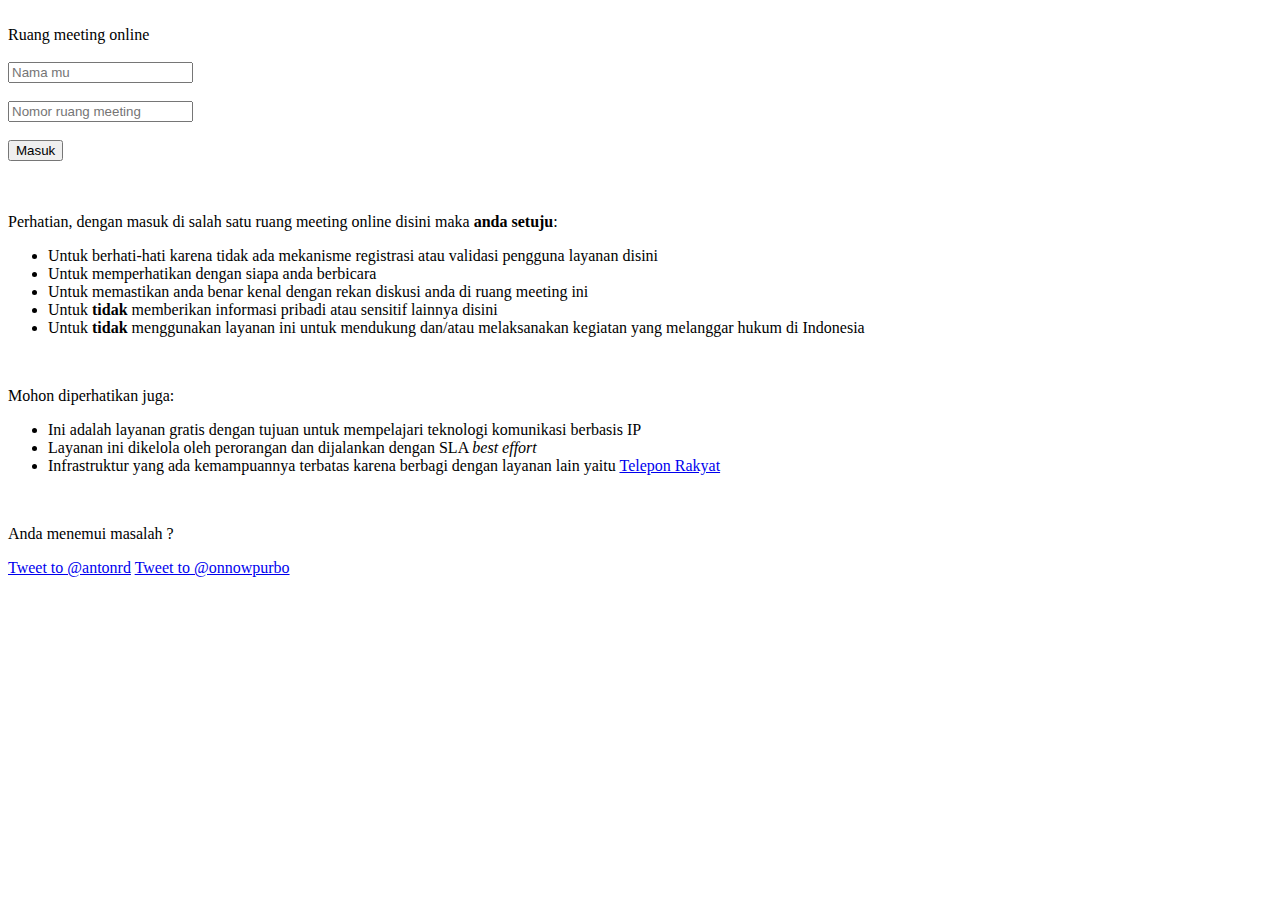
==== public_html/meetme/index.html @ c170a4bf "add more info to #welcominfo" ====
<!DOCTYPE html>
<html xmlns="http://www.w3.org/1999/xhtml">
<head>
<meta charset="utf-8">
<meta http-equiv="X-UA-Compatible" content="IE=edge">
<meta http-equiv="Content-Type" content="text/html; charset=UTF-8" />
<meta name="viewport" content="width=device-width, initial-scale=1, maximum-scale=1, user-scalable=no">
<!-- MeetMe Room -->
<title>Ruang Meeting</title>
<link rel="stylesheet" href="css/bootstrap.min.css" type="text/css" />
<link rel="stylesheet" href="css/bootstrap-theme.min.css" type="text/css" />
<link rel="stylesheet" href="css/meetme.css" type="text/css" />
</head>
<body>










<!-- 
Need the source code ?
Here is the full source code: https://github.com/antonraharja/meetme
-->










<div class="container-fluid">
	<div class="row no-pad">
		<div class="col-md-12">
			<div class="container-fluid">
				<br />
				<!-- Join or create room -->
				<span class="label label-default" id="notif">Ruang meeting online</span>
				<br /><br />
			<div>
		</div>
	</div>
	<div class="row no-pad">
		<div class="col-md-12">
			<div class="container-fluid hide" id="joinroom">
				<div class="row no-pad">
					<div class="col-md-12" id="controls">
						<div class="hide" id="joinroomnow">
							<div class="input-group">
								<span class="input-group-addon" id="basic-addon1"><icon class="glyphicon glyphicon-user" aria-hidden="true" /></span>
								<!-- Your name -->
								<input autocomplete="off" class="form-control" autocomplete="off" type="text" aria-describedby="basic-addon1" placeholder="Nama mu" id="displayname" onkeypress="return checkRoomNumber(this, event);"></input>
							</div>
							<br />
							<div class="input-group">
								<span class="input-group-addon" id="basic-addon2"><icon class="glyphicon glyphicon-home" aria-hidden="true" /></span>
								<!-- Room number -->
								<input autocomplete="off" class="form-control" autocomplete="off" type="text" aria-describedby="basic-addon2" placeholder="Nomor ruang meeting" id="roomnumber" onkeypress="return checkRoomNumber(this, event);"></input>
							</div>
							<br />
							<!-- Join -->
							<button class="btn btn-info" autocomplete="off" id="join">Masuk</button>
							<br /><br />
						</div>
					</div>
				</div>
			</div>
			<div class="container-fluid hide" id="videos">
				<div class="row no-pad">
					<div class="col-md-3">
						<div id="videolocal"></div>
					</div>
					<div class="col-md-3">
						<div id="videoremote1"></div>
					</div>
					<div class="col-md-3">
						<div id="videoremote2"></div>
					</div>
					<div class="col-md-3">
						<div id="videoremote3"></div>
					</div>
				</div>
				<div class="row no-pad">
					<div class="col-md-3">
						<div id="videoremote4"></div>
					</div>
					<div class="col-md-3">
						<div id="videoremote5"></div>
					</div>
					<div class="col-md-3">
						<div id="videoremote6"></div>
					</div>
					<div class="col-md-3">
						<div id="videoremote7"></div>
					</div>
				</div>
				<div class="row no-pad">
					<div class="col-md-3">
						<div id="videoremote8"></div>
					</div>
					<div class="col-md-3">
						<div id="videoremote9"></div>
					</div>
					<div class="col-md-3">
						<div id="videoremote10"></div>
					</div>
					<div class="col-md-3">
						<div id="videoremote11"></div>
					</div>
				</div>
			</div>
		</div>
	</div>
	<div class="row">
		<div class="col-md-12">
			<div class="container-fluid" id="welcomeinfo">
				<div class="row no-pad">
					<div class="col-md-12">
						<br />
						<!-- Term of Service -->
						<p class="lead">Perhatian, dengan masuk di salah satu ruang meeting online disini maka <strong>anda setuju</strong>:</p>
						<ul>
							<li>Untuk berhati-hati karena tidak ada mekanisme registrasi atau validasi pengguna layanan disini</li>
							<li>Untuk memperhatikan dengan siapa anda berbicara</li>
							<li>Untuk memastikan anda benar kenal dengan rekan diskusi anda di ruang meeting ini</li>
							<li>Untuk <strong>tidak</strong> memberikan informasi pribadi atau sensitif lainnya disini</li>
							<li>Untuk <strong>tidak</strong> menggunakan layanan ini untuk mendukung dan/atau melaksanakan kegiatan yang melanggar hukum di Indonesia</li>
						</ul>
						<br />
						<p class="lead">Mohon diperhatikan juga:</p>
						<ul>
							<li>Ini adalah layanan gratis dengan tujuan untuk mempelajari teknologi komunikasi berbasis IP</li>
							<li>Layanan ini dikelola oleh perorangan dan dijalankan dengan SLA <i>best effort</i></li>
							<li>Infrastruktur yang ada kemampuannya terbatas karena berbagi dengan layanan lain yaitu <a href="https://teleponrakyat.id" target="_blank">Telepon Rakyat</a></li>
						</ul>
						<br />
						<p class="lead">Anda menemui masalah ?</p>
						<a href="https://twitter.com/intent/tweet?screen_name=antonrd" class="twitter-mention-button" data-related="antonrd">Tweet to @antonrd</a>
						<a href="https://twitter.com/intent/tweet?screen_name=onnowpurbo" class="twitter-mention-button" data-related="onnowpurbo">Tweet to @onnowpurbo</a>
						<br /><br />
					</div>
				</div>
			</div>
		</div>
	</div>
</div>

<script type="text/javascript" src="js/jquery.min.js" ></script>
<script type="text/javascript" src="js/bootstrap.min.js"></script>
<script type="text/javascript" src="js/bootbox.min.js"></script>
<script type="text/javascript" src="js/adapter.js" ></script>
<script type="text/javascript" src="js/janus.js" ></script>
<script type="text/javascript" src="js/meetme.js"></script>

<!-- tweet to @antonrd -->
<script>!function(d,s,id){var js,fjs=d.getElementsByTagName(s)[0],p=/^http:/.test(d.location)?'http':'https';if(!d.getElementById(id)){js=d.createElement(s);js.id=id;js.src=p+'://platform.twitter.com/widgets.js';fjs.parentNode.insertBefore(js,fjs);}}(document, 'script', 'twitter-wjs');</script>

<!-- tweet to @onnowpurbo -->
<script>!function(d,s,id){var js,fjs=d.getElementsByTagName(s)[0],p=/^http:/.test(d.location)?'http':'https';if(!d.getElementById(id)){js=d.createElement(s);js.id=id;js.src=p+'://platform.twitter.com/widgets.js';fjs.parentNode.insertBefore(js,fjs);}}(document, 'script', 'twitter-wjs');</script>

<script>
  (function(i,s,o,g,r,a,m){i['GoogleAnalyticsObject']=r;i[r]=i[r]||function(){
  (i[r].q=i[r].q||[]).push(arguments)},i[r].l=1*new Date();a=s.createElement(o),
  m=s.getElementsByTagName(o)[0];a.async=1;a.src=g;m.parentNode.insertBefore(a,m)
  })(window,document,'script','//www.google-analytics.com/analytics.js','ga');

  ga('create', 'UA-75373910-1', 'auto');
  ga('send', 'pageview');

</script>

<!-- kurakura cinta kamu sampai mati.. -->

</body>
</html>
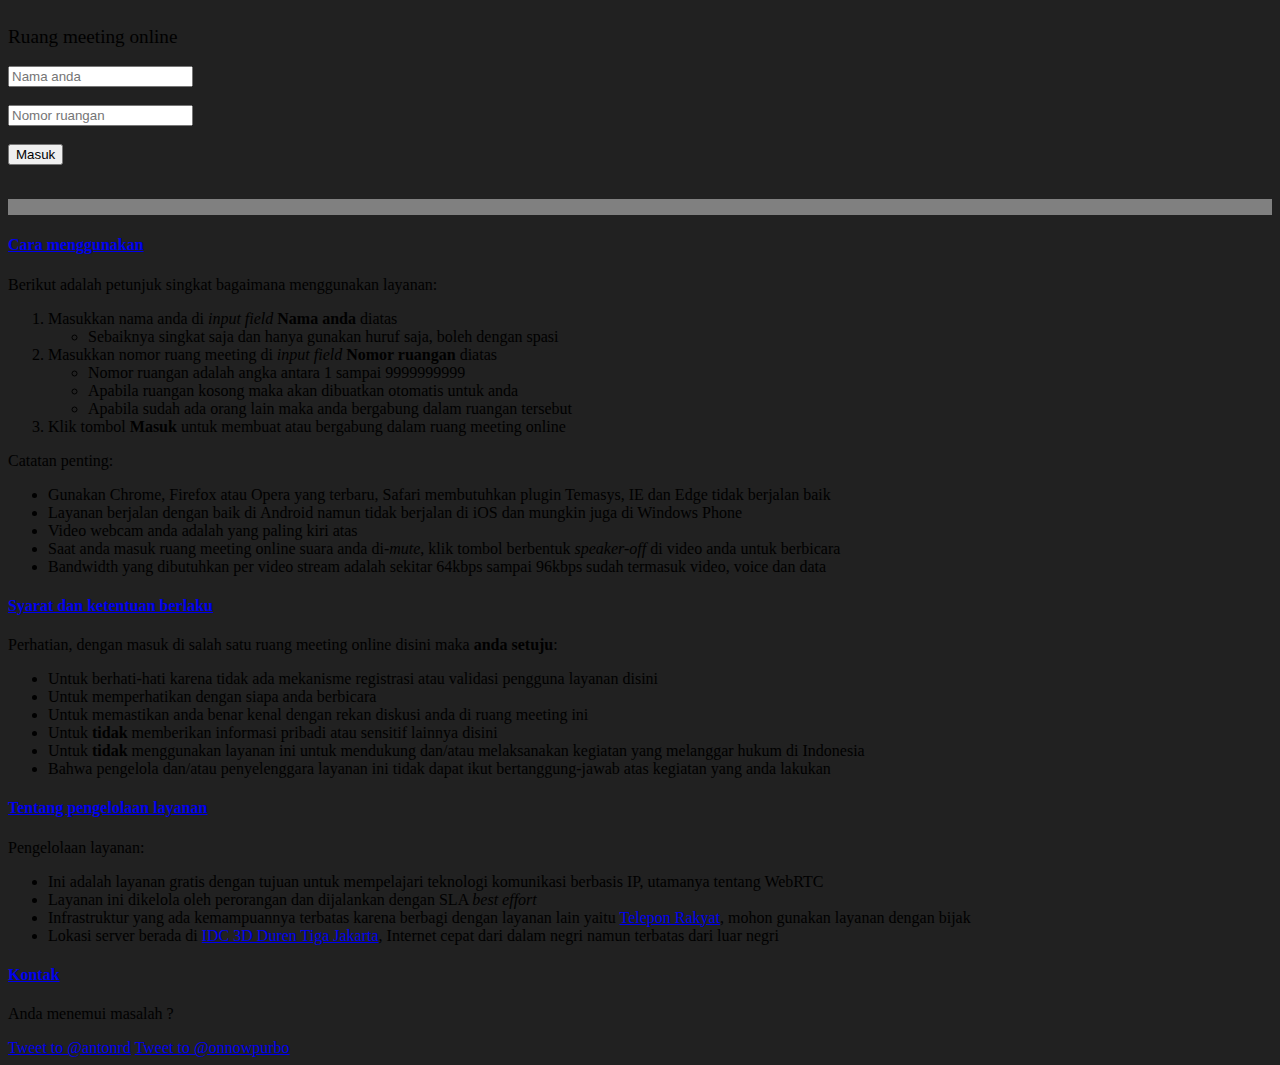
==== commit 2d7af00f: "Merge branch 'master' of https://github.com/ivansa/meetme into videobox" ====
--- a/public_html/meetme/index.html
+++ b/public_html/meetme/index.html
@@ -6,17 +6,31 @@
 <meta http-equiv="Content-Type" content="text/html; charset=UTF-8" />
 <meta name="viewport" content="width=device-width, initial-scale=1, maximum-scale=1, user-scalable=no">
 <!-- MeetMe Room -->
-<title>Ruang Meeting</title>
+<title>meetme.id</title>
+<link rel="icon" type="image/x-icon" href="images/favicon.ico">
+<link rel="icon" type="image/png" href="images/video-icon-152-184619.png" />
+<link rel="apple-touch-icon" href="images/video-icon-152-184619.png">
+<link rel="apple-touch-icon-precomposed" href="images/video-icon-152-184619.png">
+<meta name="msapplication-TileColor" content="#ffffff" />
+<meta name="msapplication-TileImage" content="images/video-icon-144-184619.png">
+<link rel="apple-touch-icon-precomposed" sizes="152x152" href="images/video-icon-152-184619.png">
+<link rel="apple-touch-icon-precomposed" sizes="144x144" href="images/video-icon-144-184619.png">
+<link rel="apple-touch-icon-precomposed" sizes="120x120" href="images/video-icon-120-184619.png">
+<link rel="apple-touch-icon-precomposed" sizes="114x114" href="images/video-icon-114-184619.png">
+<link rel="apple-touch-icon-precomposed" sizes="72x72" href="images/video-icon-72-184619.png">
+<link rel="apple-touch-icon-precomposed" href="images/video-icon-57-184619.png">
+<link rel="icon" href="images/video-icon-32-184619.png" sizes="32x32">
 <link rel="stylesheet" href="css/bootstrap.min.css" type="text/css" />
 <link rel="stylesheet" href="css/bootstrap-theme.min.css" type="text/css" />
 <link rel="stylesheet" href="css/meetme.css" type="text/css" />
+<script type="text/javascript" src="js/jquery.min.js" ></script>
+<script type="text/javascript" src="js/bootstrap.min.js"></script>
+<script type="text/javascript" src="js/bootbox.min.js"></script>
+<script type="text/javascript" src="js/adapter.min.js" ></script>
+<script type="text/javascript" src="js/janus.js" ></script>
+<script type="text/javascript" src="js/meetme.js"></script>
 </head>
 <body>
-
-
-
-
-
 
 
 
@@ -26,11 +40,6 @@
 Need the source code ?
 Here is the full source code: https://github.com/antonraharja/meetme
 -->
-
-
-
-
-
 
 
 
@@ -42,27 +51,27 @@
 			<div class="container-fluid">
 				<br />
 				<!-- Join or create room -->
-				<span class="label label-default" id="notif">Ruang meeting online</span>
+				<span class="label label-default" id="notifbox">Ruang meeting online</span>
 				<br /><br />
 			<div>
 		</div>
 	</div>
-	<div class="row no-pad">
+	<div class="row">
 		<div class="col-md-12">
 			<div class="container-fluid hide" id="joinroom">
-				<div class="row no-pad">
+				<div class="row">
 					<div class="col-md-12" id="controls">
 						<div class="hide" id="joinroomnow">
 							<div class="input-group">
 								<span class="input-group-addon" id="basic-addon1"><icon class="glyphicon glyphicon-user" aria-hidden="true" /></span>
 								<!-- Your name -->
-								<input autocomplete="off" class="form-control" autocomplete="off" type="text" aria-describedby="basic-addon1" placeholder="Nama mu" id="displayname" onkeypress="return checkRoomNumber(this, event);"></input>
+								<input autocomplete="off" class="form-control" autocomplete="off" type="text" aria-describedby="basic-addon1" placeholder="Nama anda" id="displayname" onkeypress="return checkRoomNumber(this, event);"></input>
 							</div>
 							<br />
 							<div class="input-group">
 								<span class="input-group-addon" id="basic-addon2"><icon class="glyphicon glyphicon-home" aria-hidden="true" /></span>
 								<!-- Room number -->
-								<input autocomplete="off" class="form-control" autocomplete="off" type="text" aria-describedby="basic-addon2" placeholder="Nomor ruang meeting" id="roomnumber" onkeypress="return checkRoomNumber(this, event);"></input>
+								<input autocomplete="off" class="form-control" autocomplete="off" type="text" aria-describedby="basic-addon2" placeholder="Nomor ruangan" id="roomnumber" onkeypress="return checkRoomNumber(this, event);"></input>
 							</div>
 							<br />
 							<!-- Join -->
@@ -74,45 +83,53 @@
 			</div>
 			<div class="container-fluid hide" id="videos">
 				<div class="row no-pad">
+					<div class="col-md-9">
+						<div class="col-md-8" >
+							<div id="video-col-large"  style="max-height:550px;">
+								<div class="row local-video" onclick="setLargeVideo('videolocal')" id="videolocal"></div>
+							</div>
+						</div>
+						<div class="col-md-4">
+							<div class="row" style="max-height:550px;overflow:auto;background-color:grey">
+									<div id="video-col-1">
+										<div class="row" onclick="setLargeVideo('videoremote1')" id="videoremote1"></div>
+									</div>
+									<div id="video-col-2">
+										<div class="row" onclick="setLargeVideo('videoremote2')" id="videoremote2"></div>
+									</div>
+									<div id="video-col-3">
+										<div class="row" onclick="setLargeVideo('videoremote3')" id="videoremote3"></div>
+									</div>
+									<div id="video-col-4">
+										<div class="row" onclick="setLargeVideo('videoremote4')" id="videoremote4"></div>
+									</div>
+									<div id="video-col-5">
+										<div class="row" onclick="setLargeVideo('videoremote5')" id="videoremote5"></div>
+									</div>
+									<div id="video-col-6">
+										<div class="row"  onclick="setLargeVideo('videoremote6')" id="videoremote6"></div>
+									</div>
+									<div id="video-col-7">
+										<div class="row"  onclick="setLargeVideo('videoremote7')" id="videoremote7"></div>
+									</div>
+									<div id="video-col-8">
+										<div class="row"  onclick="setLargeVideo('videoremote8')" id="videoremote8"></div>
+									</div>
+									<div id="video-col-9">
+										<div class="row" onclick="setLargeVideo('videoremote9')" id="videoremote9"></div>
+									</div>
+									<div id="video-col-10">
+										<div class="row"  onclick="setLargeVideo('videoremote10')" id="videoremote10"></div>
+									</div>
+									<div id="video-col-11">
+										<div class="row"  onclick="setLargeVideo('videoremote11')" id="videoremote11"></div>
+									</div>
+								</div>
+							</div>
+						</div>
+					</div>
 					<div class="col-md-3">
-						<div id="videolocal"></div>
-					</div>
-					<div class="col-md-3">
-						<div id="videoremote1"></div>
-					</div>
-					<div class="col-md-3">
-						<div id="videoremote2"></div>
-					</div>
-					<div class="col-md-3">
-						<div id="videoremote3"></div>
-					</div>
-				</div>
-				<div class="row no-pad">
-					<div class="col-md-3">
-						<div id="videoremote4"></div>
-					</div>
-					<div class="col-md-3">
-						<div id="videoremote5"></div>
-					</div>
-					<div class="col-md-3">
-						<div id="videoremote6"></div>
-					</div>
-					<div class="col-md-3">
-						<div id="videoremote7"></div>
-					</div>
-				</div>
-				<div class="row no-pad">
-					<div class="col-md-3">
-						<div id="videoremote8"></div>
-					</div>
-					<div class="col-md-3">
-						<div id="videoremote9"></div>
-					</div>
-					<div class="col-md-3">
-						<div id="videoremote10"></div>
-					</div>
-					<div class="col-md-3">
-						<div id="videoremote11"></div>
+						<div id="chatbox"></div>
 					</div>
 				</div>
 			</div>
@@ -120,31 +137,92 @@
 	</div>
 	<div class="row">
 		<div class="col-md-12">
-			<div class="container-fluid" id="welcomeinfo">
-				<div class="row no-pad">
-					<div class="col-md-12">
-						<br />
-						<!-- Term of Service -->
-						<p class="lead">Perhatian, dengan masuk di salah satu ruang meeting online disini maka <strong>anda setuju</strong>:</p>
-						<ul>
-							<li>Untuk berhati-hati karena tidak ada mekanisme registrasi atau validasi pengguna layanan disini</li>
-							<li>Untuk memperhatikan dengan siapa anda berbicara</li>
-							<li>Untuk memastikan anda benar kenal dengan rekan diskusi anda di ruang meeting ini</li>
-							<li>Untuk <strong>tidak</strong> memberikan informasi pribadi atau sensitif lainnya disini</li>
-							<li>Untuk <strong>tidak</strong> menggunakan layanan ini untuk mendukung dan/atau melaksanakan kegiatan yang melanggar hukum di Indonesia</li>
-						</ul>
-						<br />
-						<p class="lead">Mohon diperhatikan juga:</p>
-						<ul>
-							<li>Ini adalah layanan gratis dengan tujuan untuk mempelajari teknologi komunikasi berbasis IP</li>
-							<li>Layanan ini dikelola oleh perorangan dan dijalankan dengan SLA <i>best effort</i></li>
-							<li>Infrastruktur yang ada kemampuannya terbatas karena berbagi dengan layanan lain yaitu <a href="https://teleponrakyat.id" target="_blank">Telepon Rakyat</a></li>
-						</ul>
-						<br />
-						<p class="lead">Anda menemui masalah ?</p>
-						<a href="https://twitter.com/intent/tweet?screen_name=antonrd" class="twitter-mention-button" data-related="antonrd">Tweet to @antonrd</a>
-						<a href="https://twitter.com/intent/tweet?screen_name=onnowpurbo" class="twitter-mention-button" data-related="onnowpurbo">Tweet to @onnowpurbo</a>
-						<br /><br />
+			<div class="container-fluid" id="welcomebox">
+				<div class="panel-group" id="accordion">
+					<div class="panel panel-default">
+						<div class="panel-heading">
+							<h4 class="panel-title">
+								<a data-toggle="collapse" data-parent="#accordion" href="#collapse0">Cara menggunakan</a>
+							</h4>
+						</div>
+						<div id="collapse0" class="panel-collapse collapse">
+							<div class="panel-body">
+								<p class="lead">Berikut adalah petunjuk singkat bagaimana menggunakan layanan:</p>
+								<ol>
+									<li>Masukkan nama anda di <i>input field</i> <strong>Nama anda</strong> diatas</li>
+									<ul>
+										<li>Sebaiknya singkat saja dan hanya gunakan huruf saja, boleh dengan spasi</li>
+									</ul>
+									<li>Masukkan nomor ruang meeting di <i>input field</i> <strong>Nomor ruangan</strong> diatas</li>
+									<ul>
+										<li>Nomor ruangan adalah angka antara 1 sampai 9999999999</li>
+										<li>Apabila ruangan kosong maka akan dibuatkan otomatis untuk anda</li>
+										<li>Apabila sudah ada orang lain maka anda bergabung dalam ruangan tersebut</li>
+									</ul>
+									<li>Klik tombol <strong>Masuk</strong> untuk membuat atau bergabung dalam ruang meeting online</li>
+								</ol>
+								<p class="lead">Catatan penting:</p>
+								<ul>
+									<li>Gunakan Chrome, Firefox atau Opera yang terbaru, Safari membutuhkan plugin Temasys, IE dan Edge tidak berjalan baik</li>
+									<li>Layanan berjalan dengan baik di Android namun tidak berjalan di iOS dan mungkin juga di Windows Phone</li>
+									<li>Video webcam anda adalah yang paling kiri atas</li>
+									<li>Saat anda masuk ruang meeting online suara anda di-<i>mute</i>, klik tombol berbentuk <i>speaker-off</i> di video anda untuk berbicara</li>
+									<li>Bandwidth yang dibutuhkan per video stream adalah sekitar 64kbps sampai 96kbps sudah termasuk video, voice dan data</li>
+								</ul>
+							</div>
+						</div>
+					</div>
+					<div class="panel panel-default">
+						<div class="panel-heading">
+							<h4 class="panel-title">
+								<a data-toggle="collapse" data-parent="#accordion" href="#collapse1">Syarat dan ketentuan berlaku</a>
+							</h4>
+						</div>
+						<div id="collapse1" class="panel-collapse collapse">
+							<div class="panel-body">
+								<p class="lead">Perhatian, dengan masuk di salah satu ruang meeting online disini maka <strong>anda setuju</strong>:</p>
+								<ul>
+									<li>Untuk berhati-hati karena tidak ada mekanisme registrasi atau validasi pengguna layanan disini</li>
+									<li>Untuk memperhatikan dengan siapa anda berbicara</li>
+									<li>Untuk memastikan anda benar kenal dengan rekan diskusi anda di ruang meeting ini</li>
+									<li>Untuk <strong>tidak</strong> memberikan informasi pribadi atau sensitif lainnya disini</li>
+									<li>Untuk <strong>tidak</strong> menggunakan layanan ini untuk mendukung dan/atau melaksanakan kegiatan yang melanggar hukum di Indonesia</li>
+									<li>Bahwa pengelola dan/atau penyelenggara layanan ini tidak dapat ikut bertanggung-jawab atas kegiatan yang anda lakukan</li>
+								</ul>
+							</div>
+						</div>
+					</div>
+					<div class="panel panel-default">
+						<div class="panel-heading">
+							<h4 class="panel-title">
+								<a data-toggle="collapse" data-parent="#accordion" href="#collapse2">Tentang pengelolaan layanan</a>
+							</h4>
+						</div>
+						<div id="collapse2" class="panel-collapse collapse">
+							<div class="panel-body">
+								<p class="lead">Pengelolaan layanan:</p>
+								<ul>
+									<li>Ini adalah layanan gratis dengan tujuan untuk mempelajari teknologi komunikasi berbasis IP, utamanya tentang WebRTC</li>
+									<li>Layanan ini dikelola oleh perorangan dan dijalankan dengan SLA <i>best effort</i></li>
+									<li>Infrastruktur yang ada kemampuannya terbatas karena berbagi dengan layanan lain yaitu <a href="https://teleponrakyat.id" target="_blank">Telepon Rakyat</a>, mohon gunakan layanan dengan bijak</li>
+									<li>Lokasi server berada di <a href="http://www.idc.co.id/contact.html" target="_blank">IDC 3D Duren Tiga Jakarta</a>, Internet cepat dari dalam negri namun terbatas dari luar negri</li>
+								</ul>
+							</div>
+						</div>
+					</div>
+					<div class="panel panel-default">
+						<div class="panel-heading">
+							<h4 class="panel-title">
+								<a data-toggle="collapse" data-parent="#accordion" href="#collapse3">Kontak</a>
+							</h4>
+						</div>
+						<div id="collapse3" class="panel-collapse collapse">
+							<div class="panel-body">
+								<p class="lead">Anda menemui masalah ?</p>
+								<a href="https://twitter.com/intent/tweet?screen_name=antonrd" class="twitter-mention-button" data-related="antonrd">Tweet to @antonrd</a>
+								<a href="https://twitter.com/intent/tweet?screen_name=onnowpurbo" class="twitter-mention-button" data-related="onnowpurbo">Tweet to @onnowpurbo</a>
+							</div>
+						</div>
 					</div>
 				</div>
 			</div>
@@ -152,13 +230,6 @@
 	</div>
 </div>
 
-<script type="text/javascript" src="js/jquery.min.js" ></script>
-<script type="text/javascript" src="js/bootstrap.min.js"></script>
-<script type="text/javascript" src="js/bootbox.min.js"></script>
-<script type="text/javascript" src="js/adapter.js" ></script>
-<script type="text/javascript" src="js/janus.js" ></script>
-<script type="text/javascript" src="js/meetme.js"></script>
-
 <!-- tweet to @antonrd -->
 <script>!function(d,s,id){var js,fjs=d.getElementsByTagName(s)[0],p=/^http:/.test(d.location)?'http':'https';if(!d.getElementById(id)){js=d.createElement(s);js.id=id;js.src=p+'://platform.twitter.com/widgets.js';fjs.parentNode.insertBefore(js,fjs);}}(document, 'script', 'twitter-wjs');</script>
 
--- a/public_html/meetme/css/meetme.css
+++ b/public_html/meetme/css/meetme.css
@@ -0,0 +1,57 @@
+body {
+	background-color: #212121;
+}
+
+.row.no-pad {
+	margin: 0px;
+}
+
+.row.no-pad > [class*='col-'] {
+	padding: 0px;
+}
+
+video {
+	-moz-transform: scale(-1, 1);
+	-webkit-transform: scale(-1, 1);
+	-o-transform: scale(-1, 1);
+	-ms-transform: scale(-1, 1);
+	transform: scale(-1, 1);
+}
+
+.videobox, .videobox-novideo {
+	background-color: #bdbdbd;
+}
+
+.chatbox {
+	background-color: #cfdbdc;
+	height: 100%;
+	width: 267px;
+}
+
+#restartbox {
+	width: 267px;
+	height: 200px;
+	background-image: url('../images/novideo.jpg');
+	background-size: 267px 200px;
+}
+
+#restartbox p {
+	margin-left: 15px;
+}
+
+#notifbox {
+	font-size: larger;
+	margin-top: 15px;
+}
+
+#welcomebox {
+	margin-top: 15px;
+}
+
+#videolocal, div[id*='videoremote'] {
+	position: relative;
+	margin-top:0 !important;
+	margin-bottom:1em!important;
+	margin-left:0!important;
+	margin-right:0!important;
+}
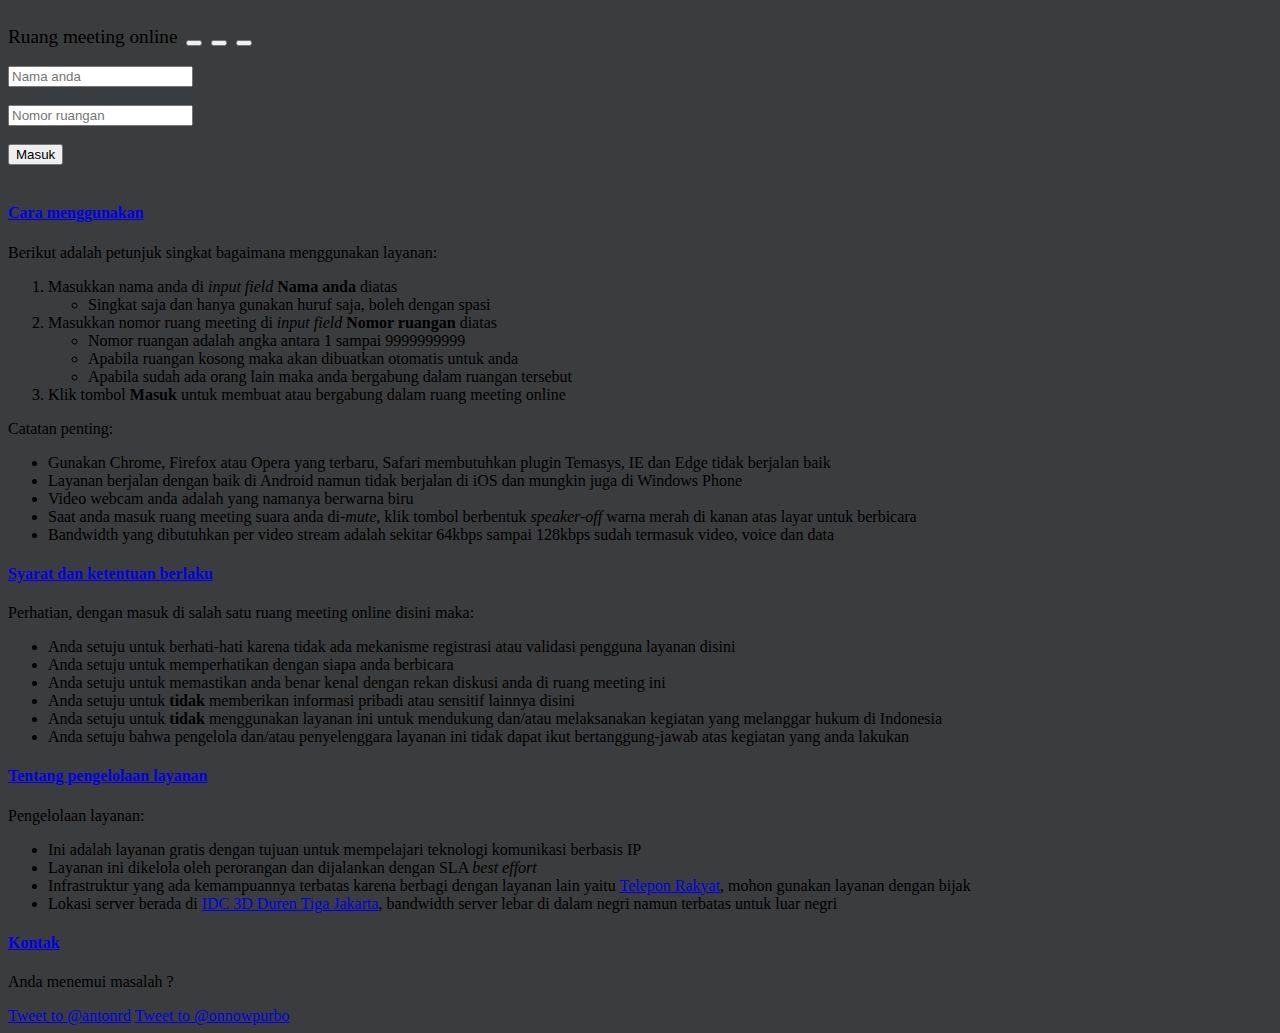
==== commit fb21a96c: "refine ui" ====
--- a/public_html/meetme/index.html
+++ b/public_html/meetme/index.html
@@ -21,14 +21,13 @@
 <link rel="apple-touch-icon-precomposed" href="images/video-icon-57-184619.png">
 <link rel="icon" href="images/video-icon-32-184619.png" sizes="32x32">
 <link rel="stylesheet" href="css/bootstrap.min.css" type="text/css" />
-<link rel="stylesheet" href="css/bootstrap-theme.min.css" type="text/css" />
 <link rel="stylesheet" href="css/meetme.css" type="text/css" />
 <script type="text/javascript" src="js/jquery.min.js" ></script>
+<script type="text/javascript" src="js/jquery.titlealert.js" ></script>
 <script type="text/javascript" src="js/bootstrap.min.js"></script>
 <script type="text/javascript" src="js/bootbox.min.js"></script>
 <script type="text/javascript" src="js/adapter.min.js" ></script>
 <script type="text/javascript" src="js/janus.js" ></script>
-<script type="text/javascript" src="js/meetme.js"></script>
 </head>
 <body>
 
@@ -46,183 +45,146 @@
 
 
 <div class="container-fluid">
-	<div class="row no-pad">
-		<div class="col-md-12">
-			<div class="container-fluid">
-				<br />
-				<!-- Join or create room -->
-				<span class="label label-default" id="notifbox">Ruang meeting online</span>
-				<br /><br />
-			<div>
+	<div class="row no-pad" id="meetmeheader">
+		<br />
+		<div class="row no-pad">
+			<!-- Join or create room -->
+			<span class="label label-default" id="notifbox">Ruang meeting online</span>
+			<button class="btn btn-info btn-xs hide pull-right" id="unpublish" data-toggle="tooltip" data-placement="bottom" title="Keluar meeting room"></button>
+			<button class="btn btn-info btn-xs hide pull-right" id="pause" data-toggle="tooltip" data-placement="bottom" title="Stop kirim video"></button>
+			<button class="btn btn-info btn-xs hide pull-right" id="mute" data-toggle="tooltip" data-placement="bottom" title="Stop kirim suara"></button>
+		</div>
+		<br />
+	<div>
+	<div class="row no-pad" id ="joinroom">
+		<div class="hide" id="joinroomnow">
+			<div class="input-group">
+				<span class="input-group-addon" id="basic-addon1"><icon class="glyphicon glyphicon-user" aria-hidden="true" data-toggle="tooltip" data-placement="right" title="Masukkan nama anda (huruf, angka dan spasi saja)" /></span>
+				<!-- Your name -->
+				<input autocomplete="off" class="form-control" autocomplete="off" type="text" aria-describedby="basic-addon1" placeholder="Nama anda" id="displayname" onkeypress="return checkRoomNumber(this, event);"></input>
+			</div>
+			<br />
+			<div class="input-group">
+				<span class="input-group-addon" id="basic-addon2"><icon class="glyphicon glyphicon-home" aria-hidden="true" data-toggle="tooltip" data-placement="right" title="Masukkan nomor ruangan (angka antara 1-9999999999)" /></span>
+				<!-- Room number -->
+				<input autocomplete="off" class="form-control" autocomplete="off" type="text" aria-describedby="basic-addon2" placeholder="Nomor ruangan" id="roomnumber" onkeypress="return checkRoomNumber(this, event);"></input>
+			</div>
+			<br />
+			<!-- Join -->
+			<button class="btn btn-info" autocomplete="off" id="join">Masuk</button>
+			<br /><br />
 		</div>
 	</div>
-	<div class="row">
-		<div class="col-md-12">
-			<div class="container-fluid hide" id="joinroom">
-				<div class="row">
-					<div class="col-md-12" id="controls">
-						<div class="hide" id="joinroomnow">
-							<div class="input-group">
-								<span class="input-group-addon" id="basic-addon1"><icon class="glyphicon glyphicon-user" aria-hidden="true" /></span>
-								<!-- Your name -->
-								<input autocomplete="off" class="form-control" autocomplete="off" type="text" aria-describedby="basic-addon1" placeholder="Nama anda" id="displayname" onkeypress="return checkRoomNumber(this, event);"></input>
-							</div>
-							<br />
-							<div class="input-group">
-								<span class="input-group-addon" id="basic-addon2"><icon class="glyphicon glyphicon-home" aria-hidden="true" /></span>
-								<!-- Room number -->
-								<input autocomplete="off" class="form-control" autocomplete="off" type="text" aria-describedby="basic-addon2" placeholder="Nomor ruangan" id="roomnumber" onkeypress="return checkRoomNumber(this, event);"></input>
-							</div>
-							<br />
-							<!-- Join -->
-							<button class="btn btn-info" autocomplete="off" id="join">Masuk</button>
-							<br /><br />
-						</div>
-					</div>
-				</div>
-			</div>
-			<div class="container-fluid hide" id="videos">
-				<div class="row no-pad">
-					<div class="col-md-9">
-						<div class="col-md-8" >
-							<div id="video-col-large"  style="max-height:550px;">
-								<div class="row local-video" onclick="setLargeVideo('videolocal')" id="videolocal"></div>
-							</div>
-						</div>
-						<div class="col-md-4">
-							<div class="row" style="max-height:550px;overflow:auto;background-color:grey">
-									<div id="video-col-1">
-										<div class="row" onclick="setLargeVideo('videoremote1')" id="videoremote1"></div>
-									</div>
-									<div id="video-col-2">
-										<div class="row" onclick="setLargeVideo('videoremote2')" id="videoremote2"></div>
-									</div>
-									<div id="video-col-3">
-										<div class="row" onclick="setLargeVideo('videoremote3')" id="videoremote3"></div>
-									</div>
-									<div id="video-col-4">
-										<div class="row" onclick="setLargeVideo('videoremote4')" id="videoremote4"></div>
-									</div>
-									<div id="video-col-5">
-										<div class="row" onclick="setLargeVideo('videoremote5')" id="videoremote5"></div>
-									</div>
-									<div id="video-col-6">
-										<div class="row"  onclick="setLargeVideo('videoremote6')" id="videoremote6"></div>
-									</div>
-									<div id="video-col-7">
-										<div class="row"  onclick="setLargeVideo('videoremote7')" id="videoremote7"></div>
-									</div>
-									<div id="video-col-8">
-										<div class="row"  onclick="setLargeVideo('videoremote8')" id="videoremote8"></div>
-									</div>
-									<div id="video-col-9">
-										<div class="row" onclick="setLargeVideo('videoremote9')" id="videoremote9"></div>
-									</div>
-									<div id="video-col-10">
-										<div class="row"  onclick="setLargeVideo('videoremote10')" id="videoremote10"></div>
-									</div>
-									<div id="video-col-11">
-										<div class="row"  onclick="setLargeVideo('videoremote11')" id="videoremote11"></div>
-									</div>
-								</div>
-							</div>
-						</div>
-					</div>
-					<div class="col-md-3">
-						<div id="chatbox"></div>
-					</div>
-				</div>
-			</div>
+	<div class="row no-pad" id="videos">
+		<div class="col-md-6" id="tabright">
+			<div class="row no-pad" id="videofocus"></div>
+			<div class="row no-pad" id="chatbox"></div>
+		</div>
+		<div class="col-md-6" id="tableft">
+			<div class="pull-left" id="videolocal" onclick="setLargeVideo('videolocal')"></div>
+			<div class="pull-left" id="videoremote1" onclick="setLargeVideo('videoremote1')"></div>
+			<div class="pull-left" id="videoremote2" onclick="setLargeVideo('videoremote2')"></div>
+			<div class="pull-left" id="videoremote3" onclick="setLargeVideo('videoremote3')"></div>
+			<div class="pull-left" id="videoremote4" onclick="setLargeVideo('videoremote4')"></div>
+			<div class="pull-left" id="videoremote5" onclick="setLargeVideo('videoremote5')"></div>
+			<div class="pull-left" id="videoremote6" onclick="setLargeVideo('videoremote6')"></div>
+			<div class="pull-left" id="videoremote7" onclick="setLargeVideo('videoremote7')"></div>
+			<div class="pull-left" id="videoremote8" onclick="setLargeVideo('videoremote8')"></div>
+			<div class="pull-left" id="videoremote9" onclick="setLargeVideo('videoremote9')"></div>
+			<div class="pull-left" id="videoremote10" onclick="setLargeVideo('videoremote10')"></div>
+			<div class="pull-left" id="videoremote11" onclick="setLargeVideo('videoremote11')"></div>
+			<div class="pull-left" id="videoremote11" onclick="setLargeVideo('videoremote11')"></div>
+			<div class="pull-left" id="videoremote12" onclick="setLargeVideo('videoremote12')"></div>
+			<div class="pull-left" id="videoremote13" onclick="setLargeVideo('videoremote13')"></div>
+			<div class="pull-left" id="videoremote14" onclick="setLargeVideo('videoremote14')"></div>
+			<div class="pull-left" id="videoremote15" onclick="setLargeVideo('videoremote15')"></div>
+			<div class="pull-left" id="videoremote16" onclick="setLargeVideo('videoremote16')"></div>
 		</div>
 	</div>
-	<div class="row">
-		<div class="col-md-12">
-			<div class="container-fluid" id="welcomebox">
-				<div class="panel-group" id="accordion">
-					<div class="panel panel-default">
-						<div class="panel-heading">
-							<h4 class="panel-title">
-								<a data-toggle="collapse" data-parent="#accordion" href="#collapse0">Cara menggunakan</a>
-							</h4>
-						</div>
-						<div id="collapse0" class="panel-collapse collapse">
-							<div class="panel-body">
-								<p class="lead">Berikut adalah petunjuk singkat bagaimana menggunakan layanan:</p>
-								<ol>
-									<li>Masukkan nama anda di <i>input field</i> <strong>Nama anda</strong> diatas</li>
-									<ul>
-										<li>Sebaiknya singkat saja dan hanya gunakan huruf saja, boleh dengan spasi</li>
-									</ul>
-									<li>Masukkan nomor ruang meeting di <i>input field</i> <strong>Nomor ruangan</strong> diatas</li>
-									<ul>
-										<li>Nomor ruangan adalah angka antara 1 sampai 9999999999</li>
-										<li>Apabila ruangan kosong maka akan dibuatkan otomatis untuk anda</li>
-										<li>Apabila sudah ada orang lain maka anda bergabung dalam ruangan tersebut</li>
-									</ul>
-									<li>Klik tombol <strong>Masuk</strong> untuk membuat atau bergabung dalam ruang meeting online</li>
-								</ol>
-								<p class="lead">Catatan penting:</p>
-								<ul>
-									<li>Gunakan Chrome, Firefox atau Opera yang terbaru, Safari membutuhkan plugin Temasys, IE dan Edge tidak berjalan baik</li>
-									<li>Layanan berjalan dengan baik di Android namun tidak berjalan di iOS dan mungkin juga di Windows Phone</li>
-									<li>Video webcam anda adalah yang paling kiri atas</li>
-									<li>Saat anda masuk ruang meeting online suara anda di-<i>mute</i>, klik tombol berbentuk <i>speaker-off</i> di video anda untuk berbicara</li>
-									<li>Bandwidth yang dibutuhkan per video stream adalah sekitar 64kbps sampai 96kbps sudah termasuk video, voice dan data</li>
-								</ul>
-							</div>
-						</div>
-					</div>
-					<div class="panel panel-default">
-						<div class="panel-heading">
-							<h4 class="panel-title">
-								<a data-toggle="collapse" data-parent="#accordion" href="#collapse1">Syarat dan ketentuan berlaku</a>
-							</h4>
-						</div>
-						<div id="collapse1" class="panel-collapse collapse">
-							<div class="panel-body">
-								<p class="lead">Perhatian, dengan masuk di salah satu ruang meeting online disini maka <strong>anda setuju</strong>:</p>
-								<ul>
-									<li>Untuk berhati-hati karena tidak ada mekanisme registrasi atau validasi pengguna layanan disini</li>
-									<li>Untuk memperhatikan dengan siapa anda berbicara</li>
-									<li>Untuk memastikan anda benar kenal dengan rekan diskusi anda di ruang meeting ini</li>
-									<li>Untuk <strong>tidak</strong> memberikan informasi pribadi atau sensitif lainnya disini</li>
-									<li>Untuk <strong>tidak</strong> menggunakan layanan ini untuk mendukung dan/atau melaksanakan kegiatan yang melanggar hukum di Indonesia</li>
-									<li>Bahwa pengelola dan/atau penyelenggara layanan ini tidak dapat ikut bertanggung-jawab atas kegiatan yang anda lakukan</li>
-								</ul>
-							</div>
-						</div>
-					</div>
-					<div class="panel panel-default">
-						<div class="panel-heading">
-							<h4 class="panel-title">
-								<a data-toggle="collapse" data-parent="#accordion" href="#collapse2">Tentang pengelolaan layanan</a>
-							</h4>
-						</div>
-						<div id="collapse2" class="panel-collapse collapse">
-							<div class="panel-body">
-								<p class="lead">Pengelolaan layanan:</p>
-								<ul>
-									<li>Ini adalah layanan gratis dengan tujuan untuk mempelajari teknologi komunikasi berbasis IP, utamanya tentang WebRTC</li>
-									<li>Layanan ini dikelola oleh perorangan dan dijalankan dengan SLA <i>best effort</i></li>
-									<li>Infrastruktur yang ada kemampuannya terbatas karena berbagi dengan layanan lain yaitu <a href="https://teleponrakyat.id" target="_blank">Telepon Rakyat</a>, mohon gunakan layanan dengan bijak</li>
-									<li>Lokasi server berada di <a href="http://www.idc.co.id/contact.html" target="_blank">IDC 3D Duren Tiga Jakarta</a>, Internet cepat dari dalam negri namun terbatas dari luar negri</li>
-								</ul>
-							</div>
-						</div>
-					</div>
-					<div class="panel panel-default">
-						<div class="panel-heading">
-							<h4 class="panel-title">
-								<a data-toggle="collapse" data-parent="#accordion" href="#collapse3">Kontak</a>
-							</h4>
-						</div>
-						<div id="collapse3" class="panel-collapse collapse">
-							<div class="panel-body">
-								<p class="lead">Anda menemui masalah ?</p>
-								<a href="https://twitter.com/intent/tweet?screen_name=antonrd" class="twitter-mention-button" data-related="antonrd">Tweet to @antonrd</a>
-								<a href="https://twitter.com/intent/tweet?screen_name=onnowpurbo" class="twitter-mention-button" data-related="onnowpurbo">Tweet to @onnowpurbo</a>
-							</div>
-						</div>
+	<div class="row no-pad" id="meetmebottom">
+		<div class="panel-group" id="accordion">
+			<div class="panel panel-default">
+				<div class="panel-heading">
+					<h4 class="panel-title">
+						<a data-toggle="collapse" data-parent="#accordion" href="#collapse0">Cara menggunakan</a>
+					</h4>
+				</div>
+				<div id="collapse0" class="panel-collapse collapse">
+					<div class="panel-body">
+						<p class="lead">Berikut adalah petunjuk singkat bagaimana menggunakan layanan:</p>
+						<ol>
+							<li>Masukkan nama anda di <i>input field</i> <strong>Nama anda</strong> diatas</li>
+							<ul>
+								<li>Singkat saja dan hanya gunakan huruf saja, boleh dengan spasi</li>
+							</ul>
+							<li>Masukkan nomor ruang meeting di <i>input field</i> <strong>Nomor ruangan</strong> diatas</li>
+							<ul>
+								<li>Nomor ruangan adalah angka antara 1 sampai 9999999999</li>
+								<li>Apabila ruangan kosong maka akan dibuatkan otomatis untuk anda</li>
+								<li>Apabila sudah ada orang lain maka anda bergabung dalam ruangan tersebut</li>
+							</ul>
+							<li>Klik tombol <strong>Masuk</strong> untuk membuat atau bergabung dalam ruang meeting online</li>
+						</ol>
+						<p class="lead">Catatan penting:</p>
+						<ul>
+							<li>Gunakan Chrome, Firefox atau Opera yang terbaru, Safari membutuhkan plugin Temasys, IE dan Edge tidak berjalan baik</li>
+							<li>Layanan berjalan dengan baik di Android namun tidak berjalan di iOS dan mungkin juga di Windows Phone</li>
+							<li>Video webcam anda adalah yang namanya berwarna biru</li>
+							<li>Saat anda masuk ruang meeting suara anda di-<i>mute</i>, klik tombol berbentuk <i>speaker-off</i> warna merah di kanan atas layar untuk berbicara</li>
+							<li>Bandwidth yang dibutuhkan per video stream adalah sekitar 64kbps sampai 128kbps sudah termasuk video, voice dan data</li>
+						</ul>
+					</div>
+				</div>
+			</div>
+			<div class="panel panel-default">
+				<div class="panel-heading">
+					<h4 class="panel-title">
+						<a data-toggle="collapse" data-parent="#accordion" href="#collapse1">Syarat dan ketentuan berlaku</a>
+					</h4>
+				</div>
+				<div id="collapse1" class="panel-collapse collapse">
+					<div class="panel-body">
+						<p class="lead">Perhatian, dengan masuk di salah satu ruang meeting online disini maka:</p>
+						<ul>
+							<li>Anda setuju untuk berhati-hati karena tidak ada mekanisme registrasi atau validasi pengguna layanan disini</li>
+							<li>Anda setuju untuk memperhatikan dengan siapa anda berbicara</li>
+							<li>Anda setuju untuk memastikan anda benar kenal dengan rekan diskusi anda di ruang meeting ini</li>
+							<li>Anda setuju untuk <strong>tidak</strong> memberikan informasi pribadi atau sensitif lainnya disini</li>
+							<li>Anda setuju untuk <strong>tidak</strong> menggunakan layanan ini untuk mendukung dan/atau melaksanakan kegiatan yang melanggar hukum di Indonesia</li>
+							<li>Anda setuju bahwa pengelola dan/atau penyelenggara layanan ini tidak dapat ikut bertanggung-jawab atas kegiatan yang anda lakukan</li>
+						</ul>
+					</div>
+				</div>
+			</div>
+			<div class="panel panel-default">
+				<div class="panel-heading">
+					<h4 class="panel-title">
+						<a data-toggle="collapse" data-parent="#accordion" href="#collapse2">Tentang pengelolaan layanan</a>
+					</h4>
+				</div>
+				<div id="collapse2" class="panel-collapse collapse">
+					<div class="panel-body">
+						<p class="lead">Pengelolaan layanan:</p>
+						<ul>
+							<li>Ini adalah layanan gratis dengan tujuan untuk mempelajari teknologi komunikasi berbasis IP</li>
+							<li>Layanan ini dikelola oleh perorangan dan dijalankan dengan SLA <i>best effort</i></li>
+							<li>Infrastruktur yang ada kemampuannya terbatas karena berbagi dengan layanan lain yaitu <a href="https://teleponrakyat.id" target="_blank">Telepon Rakyat</a>, mohon gunakan layanan dengan bijak</li>
+							<li>Lokasi server berada di <a href="http://www.idc.co.id/contact.html" target="_blank">IDC 3D Duren Tiga Jakarta</a>, bandwidth server lebar di dalam negri namun terbatas untuk luar negri</li>
+						</ul>
+					</div>
+				</div>
+			</div>
+			<div class="panel panel-default">
+				<div class="panel-heading">
+					<h4 class="panel-title">
+						<a data-toggle="collapse" data-parent="#accordion" href="#collapse3">Kontak</a>
+					</h4>
+				</div>
+				<div id="collapse3" class="panel-collapse collapse">
+					<div class="panel-body">
+						<p class="lead">Anda menemui masalah ?</p>
+						<a href="https://twitter.com/intent/tweet?screen_name=antonrd" class="twitter-mention-button" data-related="antonrd">Tweet to @antonrd</a>
+						<a href="https://twitter.com/intent/tweet?screen_name=onnowpurbo" class="twitter-mention-button" data-related="onnowpurbo">Tweet to @onnowpurbo</a>
 					</div>
 				</div>
 			</div>
@@ -230,23 +192,20 @@
 	</div>
 </div>
 
+<script type="text/javascript" src="js/meetme.js"></script>
+
+<script>
+$(document).ready(function(){
+    $('[data-toggle="tooltip"]').tooltip();
+});
+</script>
+
 <!-- tweet to @antonrd -->
 <script>!function(d,s,id){var js,fjs=d.getElementsByTagName(s)[0],p=/^http:/.test(d.location)?'http':'https';if(!d.getElementById(id)){js=d.createElement(s);js.id=id;js.src=p+'://platform.twitter.com/widgets.js';fjs.parentNode.insertBefore(js,fjs);}}(document, 'script', 'twitter-wjs');</script>
 
 <!-- tweet to @onnowpurbo -->
 <script>!function(d,s,id){var js,fjs=d.getElementsByTagName(s)[0],p=/^http:/.test(d.location)?'http':'https';if(!d.getElementById(id)){js=d.createElement(s);js.id=id;js.src=p+'://platform.twitter.com/widgets.js';fjs.parentNode.insertBefore(js,fjs);}}(document, 'script', 'twitter-wjs');</script>
 
-<script>
-  (function(i,s,o,g,r,a,m){i['GoogleAnalyticsObject']=r;i[r]=i[r]||function(){
-  (i[r].q=i[r].q||[]).push(arguments)},i[r].l=1*new Date();a=s.createElement(o),
-  m=s.getElementsByTagName(o)[0];a.async=1;a.src=g;m.parentNode.insertBefore(a,m)
-  })(window,document,'script','//www.google-analytics.com/analytics.js','ga');
-
-  ga('create', 'UA-75373910-1', 'auto');
-  ga('send', 'pageview');
-
-</script>
-
 <!-- kurakura cinta kamu sampai mati.. -->
 
 </body>
--- a/public_html/meetme/css/meetme.css
+++ b/public_html/meetme/css/meetme.css
@@ -1,5 +1,5 @@
 body {
-	background-color: #212121;
+	background-color: #3B3C3D;
 }
 
 .row.no-pad {
@@ -16,23 +16,29 @@
 	-o-transform: scale(-1, 1);
 	-ms-transform: scale(-1, 1);
 	transform: scale(-1, 1);
+	background-color: #4D545E;
 }
 
 .videobox, .videobox-novideo {
-	background-color: #bdbdbd;
+	margin: 0px !important;
+	padding: 0px !important;
+	max-width: 640px;
+	max-height: 480px;
 }
 
 .chatbox {
-	background-color: #cfdbdc;
-	height: 100%;
-	width: 267px;
+	background-color: #CFDBDC;
+}
+
+#mute, #pause, #unpublish {
+	margin-left: 5px;
 }
 
 #restartbox {
-	width: 267px;
-	height: 200px;
+	width: 160px;
+	height: 120px;
 	background-image: url('../images/novideo.jpg');
-	background-size: 267px 200px;
+	background-size: 160px 120px;
 }
 
 #restartbox p {
@@ -44,14 +50,47 @@
 	margin-top: 15px;
 }
 
-#welcomebox {
+#meetmebottom {
 	margin-top: 15px;
+}
+
+#videofocus {
+	position: relative;
+	margin: 0px !important;
+	padding: 0px !important;
+	max-width: 640px;
+	max-height: 480px;
 }
 
 #videolocal, div[id*='videoremote'] {
 	position: relative;
-	margin-top:0 !important;
-	margin-bottom:1em!important;
-	margin-left:0!important;
-	margin-right:0!important;
+	margin: 0px !important;
+	padding: 0px !important;
 }
+
+#videomember {
+	position: relative;
+	overflow: auto;
+	margin: 0px !important;
+	padding: 0px !important;
+	max-width: 640px;
+	max-height: 480px;
+}
+
+#meetmeheader {
+	/* */
+}
+
+#tabright {
+	margin: 0px !important;
+	padding: 0px !important;
+	max-width: 640px;
+	max-height: 480px;
+}
+
+#tableft {
+	margin: 0px !important;
+	padding: 0px !important;
+	max-width: 640px;
+	max-height: 480px;
+}
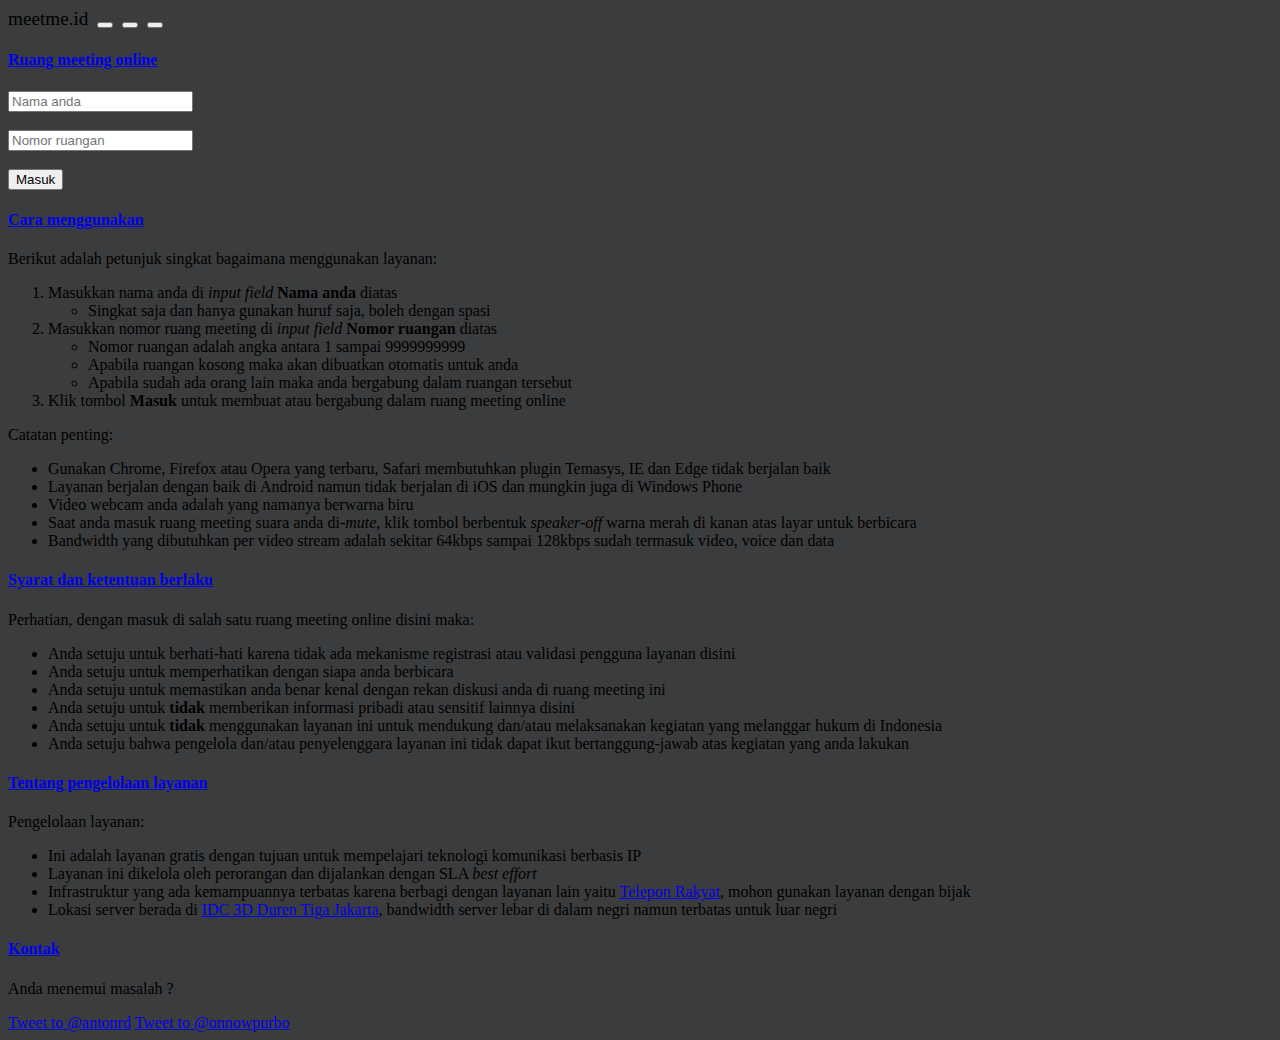
==== commit 7186036c: "notification chat masuk dan user join" ====
--- a/public_html/meetme/index.html
+++ b/public_html/meetme/index.html
@@ -24,8 +24,9 @@
 <link rel="stylesheet" href="css/meetme.css" type="text/css" />
 <script type="text/javascript" src="js/jquery.min.js" ></script>
 <script type="text/javascript" src="js/jquery.titlealert.js" ></script>
+<script type="text/javascript" src="js/bootbox.min.js"></script>
+<script type="text/javascript" src="js/url.min.js"></script>
 <script type="text/javascript" src="js/bootstrap.min.js"></script>
-<script type="text/javascript" src="js/bootbox.min.js"></script>
 <script type="text/javascript" src="js/adapter.min.js" ></script>
 <script type="text/javascript" src="js/janus.js" ></script>
 </head>
@@ -45,146 +46,168 @@
 
 
 <div class="container-fluid">
-	<div class="row no-pad" id="meetmeheader">
-		<br />
-		<div class="row no-pad">
-			<!-- Join or create room -->
-			<span class="label label-default" id="notifbox">Ruang meeting online</span>
-			<button class="btn btn-info btn-xs hide pull-right" id="unpublish" data-toggle="tooltip" data-placement="bottom" title="Keluar meeting room"></button>
-			<button class="btn btn-info btn-xs hide pull-right" id="pause" data-toggle="tooltip" data-placement="bottom" title="Stop kirim video"></button>
-			<button class="btn btn-info btn-xs hide pull-right" id="mute" data-toggle="tooltip" data-placement="bottom" title="Stop kirim suara"></button>
-		</div>
-		<br />
-	<div>
-	<div class="row no-pad" id ="joinroom">
-		<div class="hide" id="joinroomnow">
-			<div class="input-group">
-				<span class="input-group-addon" id="basic-addon1"><icon class="glyphicon glyphicon-user" aria-hidden="true" data-toggle="tooltip" data-placement="right" title="Masukkan nama anda (huruf, angka dan spasi saja)" /></span>
-				<!-- Your name -->
-				<input autocomplete="off" class="form-control" autocomplete="off" type="text" aria-describedby="basic-addon1" placeholder="Nama anda" id="displayname" onkeypress="return checkRoomNumber(this, event);"></input>
-			</div>
-			<br />
-			<div class="input-group">
-				<span class="input-group-addon" id="basic-addon2"><icon class="glyphicon glyphicon-home" aria-hidden="true" data-toggle="tooltip" data-placement="right" title="Masukkan nomor ruangan (angka antara 1-9999999999)" /></span>
-				<!-- Room number -->
-				<input autocomplete="off" class="form-control" autocomplete="off" type="text" aria-describedby="basic-addon2" placeholder="Nomor ruangan" id="roomnumber" onkeypress="return checkRoomNumber(this, event);"></input>
-			</div>
-			<br />
-			<!-- Join -->
-			<button class="btn btn-info" autocomplete="off" id="join">Masuk</button>
-			<br /><br />
-		</div>
-	</div>
-	<div class="row no-pad" id="videos">
-		<div class="col-md-6" id="tabright">
-			<div class="row no-pad" id="videofocus"></div>
-			<div class="row no-pad" id="chatbox"></div>
-		</div>
-		<div class="col-md-6" id="tableft">
-			<div class="pull-left" id="videolocal" onclick="setLargeVideo('videolocal')"></div>
-			<div class="pull-left" id="videoremote1" onclick="setLargeVideo('videoremote1')"></div>
-			<div class="pull-left" id="videoremote2" onclick="setLargeVideo('videoremote2')"></div>
-			<div class="pull-left" id="videoremote3" onclick="setLargeVideo('videoremote3')"></div>
-			<div class="pull-left" id="videoremote4" onclick="setLargeVideo('videoremote4')"></div>
-			<div class="pull-left" id="videoremote5" onclick="setLargeVideo('videoremote5')"></div>
-			<div class="pull-left" id="videoremote6" onclick="setLargeVideo('videoremote6')"></div>
-			<div class="pull-left" id="videoremote7" onclick="setLargeVideo('videoremote7')"></div>
-			<div class="pull-left" id="videoremote8" onclick="setLargeVideo('videoremote8')"></div>
-			<div class="pull-left" id="videoremote9" onclick="setLargeVideo('videoremote9')"></div>
-			<div class="pull-left" id="videoremote10" onclick="setLargeVideo('videoremote10')"></div>
-			<div class="pull-left" id="videoremote11" onclick="setLargeVideo('videoremote11')"></div>
-			<div class="pull-left" id="videoremote11" onclick="setLargeVideo('videoremote11')"></div>
-			<div class="pull-left" id="videoremote12" onclick="setLargeVideo('videoremote12')"></div>
-			<div class="pull-left" id="videoremote13" onclick="setLargeVideo('videoremote13')"></div>
-			<div class="pull-left" id="videoremote14" onclick="setLargeVideo('videoremote14')"></div>
-			<div class="pull-left" id="videoremote15" onclick="setLargeVideo('videoremote15')"></div>
-			<div class="pull-left" id="videoremote16" onclick="setLargeVideo('videoremote16')"></div>
-		</div>
-	</div>
-	<div class="row no-pad" id="meetmebottom">
-		<div class="panel-group" id="accordion">
-			<div class="panel panel-default">
-				<div class="panel-heading">
-					<h4 class="panel-title">
-						<a data-toggle="collapse" data-parent="#accordion" href="#collapse0">Cara menggunakan</a>
-					</h4>
-				</div>
-				<div id="collapse0" class="panel-collapse collapse">
-					<div class="panel-body">
-						<p class="lead">Berikut adalah petunjuk singkat bagaimana menggunakan layanan:</p>
-						<ol>
-							<li>Masukkan nama anda di <i>input field</i> <strong>Nama anda</strong> diatas</li>
-							<ul>
-								<li>Singkat saja dan hanya gunakan huruf saja, boleh dengan spasi</li>
-							</ul>
-							<li>Masukkan nomor ruang meeting di <i>input field</i> <strong>Nomor ruangan</strong> diatas</li>
-							<ul>
-								<li>Nomor ruangan adalah angka antara 1 sampai 9999999999</li>
-								<li>Apabila ruangan kosong maka akan dibuatkan otomatis untuk anda</li>
-								<li>Apabila sudah ada orang lain maka anda bergabung dalam ruangan tersebut</li>
-							</ul>
-							<li>Klik tombol <strong>Masuk</strong> untuk membuat atau bergabung dalam ruang meeting online</li>
-						</ol>
-						<p class="lead">Catatan penting:</p>
-						<ul>
-							<li>Gunakan Chrome, Firefox atau Opera yang terbaru, Safari membutuhkan plugin Temasys, IE dan Edge tidak berjalan baik</li>
-							<li>Layanan berjalan dengan baik di Android namun tidak berjalan di iOS dan mungkin juga di Windows Phone</li>
-							<li>Video webcam anda adalah yang namanya berwarna biru</li>
-							<li>Saat anda masuk ruang meeting suara anda di-<i>mute</i>, klik tombol berbentuk <i>speaker-off</i> warna merah di kanan atas layar untuk berbicara</li>
-							<li>Bandwidth yang dibutuhkan per video stream adalah sekitar 64kbps sampai 128kbps sudah termasuk video, voice dan data</li>
-						</ul>
-					</div>
-				</div>
-			</div>
-			<div class="panel panel-default">
-				<div class="panel-heading">
-					<h4 class="panel-title">
-						<a data-toggle="collapse" data-parent="#accordion" href="#collapse1">Syarat dan ketentuan berlaku</a>
-					</h4>
-				</div>
-				<div id="collapse1" class="panel-collapse collapse">
-					<div class="panel-body">
-						<p class="lead">Perhatian, dengan masuk di salah satu ruang meeting online disini maka:</p>
-						<ul>
-							<li>Anda setuju untuk berhati-hati karena tidak ada mekanisme registrasi atau validasi pengguna layanan disini</li>
-							<li>Anda setuju untuk memperhatikan dengan siapa anda berbicara</li>
-							<li>Anda setuju untuk memastikan anda benar kenal dengan rekan diskusi anda di ruang meeting ini</li>
-							<li>Anda setuju untuk <strong>tidak</strong> memberikan informasi pribadi atau sensitif lainnya disini</li>
-							<li>Anda setuju untuk <strong>tidak</strong> menggunakan layanan ini untuk mendukung dan/atau melaksanakan kegiatan yang melanggar hukum di Indonesia</li>
-							<li>Anda setuju bahwa pengelola dan/atau penyelenggara layanan ini tidak dapat ikut bertanggung-jawab atas kegiatan yang anda lakukan</li>
-						</ul>
-					</div>
-				</div>
-			</div>
-			<div class="panel panel-default">
-				<div class="panel-heading">
-					<h4 class="panel-title">
-						<a data-toggle="collapse" data-parent="#accordion" href="#collapse2">Tentang pengelolaan layanan</a>
-					</h4>
-				</div>
-				<div id="collapse2" class="panel-collapse collapse">
-					<div class="panel-body">
-						<p class="lead">Pengelolaan layanan:</p>
-						<ul>
-							<li>Ini adalah layanan gratis dengan tujuan untuk mempelajari teknologi komunikasi berbasis IP</li>
-							<li>Layanan ini dikelola oleh perorangan dan dijalankan dengan SLA <i>best effort</i></li>
-							<li>Infrastruktur yang ada kemampuannya terbatas karena berbagi dengan layanan lain yaitu <a href="https://teleponrakyat.id" target="_blank">Telepon Rakyat</a>, mohon gunakan layanan dengan bijak</li>
-							<li>Lokasi server berada di <a href="http://www.idc.co.id/contact.html" target="_blank">IDC 3D Duren Tiga Jakarta</a>, bandwidth server lebar di dalam negri namun terbatas untuk luar negri</li>
-						</ul>
-					</div>
-				</div>
-			</div>
-			<div class="panel panel-default">
-				<div class="panel-heading">
-					<h4 class="panel-title">
-						<a data-toggle="collapse" data-parent="#accordion" href="#collapse3">Kontak</a>
-					</h4>
-				</div>
-				<div id="collapse3" class="panel-collapse collapse">
-					<div class="panel-body">
-						<p class="lead">Anda menemui masalah ?</p>
-						<a href="https://twitter.com/intent/tweet?screen_name=antonrd" class="twitter-mention-button" data-related="antonrd">Tweet to @antonrd</a>
-						<a href="https://twitter.com/intent/tweet?screen_name=onnowpurbo" class="twitter-mention-button" data-related="onnowpurbo">Tweet to @onnowpurbo</a>
+	<div class="col-md-12" id="meetmeheader">
+		<div class="row">
+			<div class="panel-group">
+				<div class="panel-body">
+					<!-- Join or create room -->
+					<span class="label label-default" id="notifbox">meetme.id</span>
+					<button class="btn btn-info btn-xs hide pull-right" id="unpublish" data-toggle="tooltip" data-placement="bottom" title="Keluar meeting room"></button>
+					<button class="btn btn-info btn-xs hide pull-right" id="pause" data-toggle="tooltip" data-placement="bottom" title="Stop kirim video"></button>
+					<button class="btn btn-info btn-xs hide pull-right" id="mute" data-toggle="tooltip" data-placement="bottom" title="Stop kirim suara"></button>
+				</div>
+			</div>
+		</div>
+	</div>
+	<div class="col-md-12 hide" id="joinroom">
+		<div class="row">
+			<div class="col-md-6 hide" id="joinroomnow">
+				<div class="panel-group">
+					<div class="panel panel-default">
+						<div class="panel-heading">
+							<h4 class="panel-title">
+								<a data-toggle="collapse" data-parent="#accordion" href="#collapse0">Ruang meeting online</a>
+							</h4>
+						</div>
+						<div class="panel-body">
+							<div class="input-group">
+								<span class="input-group-addon" id="basic-addon1"><icon class="glyphicon glyphicon-user" aria-hidden="true" data-toggle="tooltip" data-placement="right" title="Masukkan nama anda (huruf, angka dan spasi saja)" /></span>
+								<!-- Your name -->
+								<input autocomplete="off" class="form-control" autocomplete="off" type="text" aria-describedby="basic-addon1" placeholder="Nama anda" id="displayname" onkeypress="return checkRoomNumber(this, event);"></input>
+							</div>
+							<br />
+							<div class="input-group">
+								<span class="input-group-addon" id="basic-addon2"><icon class="glyphicon glyphicon-home" aria-hidden="true" data-toggle="tooltip" data-placement="right" title="Masukkan nomor ruangan (angka antara 1-9999999999)" /></span>
+								<!-- Room number -->
+								<input autocomplete="off" class="form-control" autocomplete="off" type="text" aria-describedby="basic-addon2" placeholder="Nomor ruangan" id="roomnumber" onkeypress="return checkRoomNumber(this, event);"></input>
+							</div>
+							<br />
+							<!-- Join -->
+							<button class="btn btn-info" autocomplete="off" id="join">Masuk</button>
+							<br />
+						</div>
+					</div>
+				</div>
+			</div>
+		</div>
+		<div class="row">
+			<div class="col-md-6 hide" id="guidebox">
+				<div class="panel-group" id="accordion">
+					<div class="panel panel-default">
+						<div class="panel-heading">
+							<h4 class="panel-title">
+								<a data-toggle="collapse" data-parent="#accordion" href="#collapse0">Cara menggunakan</a>
+							</h4>
+						</div>
+						<div id="collapse0" class="panel-collapse collapse">
+							<div class="panel-body">
+								<p class="lead">Berikut adalah petunjuk singkat bagaimana menggunakan layanan:</p>
+								<ol>
+									<li>Masukkan nama anda di <i>input field</i> <strong>Nama anda</strong> diatas</li>
+									<ul>
+										<li>Singkat saja dan hanya gunakan huruf saja, boleh dengan spasi</li>
+									</ul>
+									<li>Masukkan nomor ruang meeting di <i>input field</i> <strong>Nomor ruangan</strong> diatas</li>
+									<ul>
+										<li>Nomor ruangan adalah angka antara 1 sampai 9999999999</li>
+										<li>Apabila ruangan kosong maka akan dibuatkan otomatis untuk anda</li>
+										<li>Apabila sudah ada orang lain maka anda bergabung dalam ruangan tersebut</li>
+									</ul>
+									<li>Klik tombol <strong>Masuk</strong> untuk membuat atau bergabung dalam ruang meeting online</li>
+								</ol>
+								<p class="lead">Catatan penting:</p>
+								<ul>
+									<li>Gunakan Chrome, Firefox atau Opera yang terbaru, Safari membutuhkan plugin Temasys, IE dan Edge tidak berjalan baik</li>
+									<li>Layanan berjalan dengan baik di Android namun tidak berjalan di iOS dan mungkin juga di Windows Phone</li>
+									<li>Video webcam anda adalah yang namanya berwarna biru</li>
+									<li>Saat anda masuk ruang meeting suara anda di-<i>mute</i>, klik tombol berbentuk <i>speaker-off</i> warna merah di kanan atas layar untuk berbicara</li>
+									<li>Bandwidth yang dibutuhkan per video stream adalah sekitar 64kbps sampai 128kbps sudah termasuk video, voice dan data</li>
+								</ul>
+							</div>
+						</div>
+					</div>
+					<div class="panel panel-default">
+						<div class="panel-heading">
+							<h4 class="panel-title">
+								<a data-toggle="collapse" data-parent="#accordion" href="#collapse1">Syarat dan ketentuan berlaku</a>
+							</h4>
+						</div>
+						<div id="collapse1" class="panel-collapse collapse">
+							<div class="panel-body">
+								<p class="lead">Perhatian, dengan masuk di salah satu ruang meeting online disini maka:</p>
+								<ul>
+									<li>Anda setuju untuk berhati-hati karena tidak ada mekanisme registrasi atau validasi pengguna layanan disini</li>
+									<li>Anda setuju untuk memperhatikan dengan siapa anda berbicara</li>
+									<li>Anda setuju untuk memastikan anda benar kenal dengan rekan diskusi anda di ruang meeting ini</li>
+									<li>Anda setuju untuk <strong>tidak</strong> memberikan informasi pribadi atau sensitif lainnya disini</li>
+									<li>Anda setuju untuk <strong>tidak</strong> menggunakan layanan ini untuk mendukung dan/atau melaksanakan kegiatan yang melanggar hukum di Indonesia</li>
+									<li>Anda setuju bahwa pengelola dan/atau penyelenggara layanan ini tidak dapat ikut bertanggung-jawab atas kegiatan yang anda lakukan</li>
+								</ul>
+							</div>
+						</div>
+					</div>
+					<div class="panel panel-default">
+						<div class="panel-heading">
+							<h4 class="panel-title">
+								<a data-toggle="collapse" data-parent="#accordion" href="#collapse2">Tentang pengelolaan layanan</a>
+							</h4>
+						</div>
+						<div id="collapse2" class="panel-collapse collapse">
+							<div class="panel-body">
+								<p class="lead">Pengelolaan layanan:</p>
+								<ul>
+									<li>Ini adalah layanan gratis dengan tujuan untuk mempelajari teknologi komunikasi berbasis IP</li>
+									<li>Layanan ini dikelola oleh perorangan dan dijalankan dengan SLA <i>best effort</i></li>
+									<li>Infrastruktur yang ada kemampuannya terbatas karena berbagi dengan layanan lain yaitu <a href="https://teleponrakyat.id" target="_blank">Telepon Rakyat</a>, mohon gunakan layanan dengan bijak</li>
+									<li>Lokasi server berada di <a href="http://www.idc.co.id/contact.html" target="_blank">IDC 3D Duren Tiga Jakarta</a>, bandwidth server lebar di dalam negri namun terbatas untuk luar negri</li>
+								</ul>
+							</div>
+						</div>
+					</div>
+					<div class="panel panel-default">
+						<div class="panel-heading">
+							<h4 class="panel-title">
+								<a data-toggle="collapse" data-parent="#accordion" href="#collapse3">Kontak</a>
+							</h4>
+						</div>
+						<div id="collapse3" class="panel-collapse collapse">
+							<div class="panel-body">
+								<p class="lead">Anda menemui masalah ?</p>
+								<a href="https://twitter.com/intent/tweet?screen_name=antonrd" class="twitter-mention-button" data-related="antonrd">Tweet to @antonrd</a>
+								<a href="https://twitter.com/intent/tweet?screen_name=onnowpurbo" class="twitter-mention-button" data-related="onnowpurbo">Tweet to @onnowpurbo</a>
+							</div>
+						</div>
+					</div>
+				</div>
+			</div>
+		</div>
+	</div>
+	<div class="col-md-12" id="videos">
+		<div class="row">
+			<div class="panel-group">
+				<div class="panel-body">
+					<div class="col-md-6" id="tableft">
+						<div class="row" id="videofocus"></div>
+					</div>
+					<div class="col-md-6" id="tabright">
+						<div class="pull-left" id="videolocal" onclick="setLargeVideo('videolocal')"></div>
+						<div class="pull-left" id="videoremote1" onclick="setLargeVideo('videoremote1')"></div>
+						<div class="pull-left" id="videoremote2" onclick="setLargeVideo('videoremote2')"></div>
+						<div class="pull-left" id="videoremote3" onclick="setLargeVideo('videoremote3')"></div>
+						<div class="pull-left" id="videoremote4" onclick="setLargeVideo('videoremote4')"></div>
+						<div class="pull-left" id="videoremote5" onclick="setLargeVideo('videoremote5')"></div>
+						<div class="pull-left" id="videoremote6" onclick="setLargeVideo('videoremote6')"></div>
+						<div class="pull-left" id="videoremote7" onclick="setLargeVideo('videoremote7')"></div>
+						<div class="pull-left" id="videoremote8" onclick="setLargeVideo('videoremote8')"></div>
+						<div class="pull-left" id="videoremote9" onclick="setLargeVideo('videoremote9')"></div>
+						<div class="pull-left" id="videoremote10" onclick="setLargeVideo('videoremote10')"></div>
+						<div class="pull-left" id="videoremote11" onclick="setLargeVideo('videoremote11')"></div>
+						<div class="pull-left" id="videoremote11" onclick="setLargeVideo('videoremote11')"></div>
+						<div class="pull-left" id="videoremote12" onclick="setLargeVideo('videoremote12')"></div>
+						<div class="pull-left" id="videoremote13" onclick="setLargeVideo('videoremote13')"></div>
+						<div class="pull-left" id="videoremote14" onclick="setLargeVideo('videoremote14')"></div>
+						<div class="pull-left" id="videoremote15" onclick="setLargeVideo('videoremote15')"></div>
+						<div class="pull-left" id="videoremote16" onclick="setLargeVideo('videoremote16')"></div>
 					</div>
 				</div>
 			</div>
@@ -192,6 +215,19 @@
 	</div>
 </div>
 
+<div class="chat-box" id="chat-box">
+    <input type="checkbox" id="checkboxChat" onchange="removeMessageAlert()" />
+    <label data-expanded="Close Chatbox" id="label-chatbox" data-collapsed="Open Chatbox"><span id="statusDataChannel" style="float:right">Not Ready</span></label>
+    <div class="chat-box-content">
+		<div id="chatboxcontent">
+		</div>
+		<!-- Your message -->
+		<input autocomplete="off" type="text" class="form-control" placeholder="Pesan anda" id="chatboxinput" onkeypress="return checkChatSend(this, event);"></input>
+	</div>
+</div>
+
+<script type="text/javascript" src="js/meetme_config.js"></script>
+<script type="text/javascript" src="js/meetme_lang.js"></script>
 <script type="text/javascript" src="js/meetme.js"></script>
 
 <script>
--- a/public_html/meetme/css/meetme.css
+++ b/public_html/meetme/css/meetme.css
@@ -1,13 +1,5 @@
 body {
 	background-color: #3B3C3D;
-}
-
-.row.no-pad {
-	margin: 0px;
-}
-
-.row.no-pad > [class*='col-'] {
-	padding: 0px;
 }
 
 video {
@@ -26,10 +18,6 @@
 	max-height: 480px;
 }
 
-.chatbox {
-	background-color: #CFDBDC;
-}
-
 #mute, #pause, #unpublish {
 	margin-left: 5px;
 }
@@ -50,7 +38,7 @@
 	margin-top: 15px;
 }
 
-#meetmebottom {
+#guidebox {
 	margin-top: 15px;
 }
 
@@ -78,7 +66,14 @@
 }
 
 #meetmeheader {
-	/* */
+	max-width: 1310px;
+}
+
+#tableft {
+	margin: 0px !important;
+	padding: 0px !important;
+	max-width: 640px;
+	max-height: 480px;
 }
 
 #tabright {
@@ -88,9 +83,149 @@
 	max-height: 480px;
 }
 
-#tableft {
-	margin: 0px !important;
-	padding: 0px !important;
-	max-width: 640px;
-	max-height: 480px;
-}
+@media screen and (min-width: 1366px) {
+	.container-fluid {
+		max-width: 1366px;
+	}
+	
+	#meetmeheader {
+		max-width: 1310px;
+	}
+	
+	#tableft {
+		margin: 0px !important;
+		padding: 0px !important;
+		min-width: 640px;
+		min-height: 480px;
+	}
+
+	#tabright {
+		margin: 0px !important;
+		padding: 0px !important;
+		min-width: 640px;
+		min-height: 480px;
+	}
+}
+
+#chatboxinput {
+	/* background-color: #95A5A6; */
+}
+
+#chatboxcontent{
+	width: 100%;
+	height: 400px;
+	overflow: auto;
+	background-color: #95A5A6;
+	color: #22313F;
+}
+
+#chatboxcontent > div {
+	background: #F0F0F0;
+	margin: 5px;
+	width: 85%;
+	padding: 5px 10px 5px 10px;
+}
+
+#chatboxcontent > div > time {
+	border-radius: 3px;
+	float: right;
+	color: #D35400;
+}
+
+.incoming-messages{
+	border-radius: 3px;
+	float: left;
+}
+
+.outgoing-messages{
+	border-radius: 3px;
+	float: right;
+}
+
+.notification-messages{
+	margin: 10px;
+	float: right;
+	color: snow;
+	width: 85%;
+}
+
+.chat-box {
+  font:normal normal 11px/1.4 Tahoma,Verdana,Sans-Serif;
+  color:#333;
+  width: 280px; /* Chatbox width */
+  border:1px solid #344150;
+  border-bottom:none;
+  background-color: #95A5A6;
+  position:fixed;
+  right:10px;
+  bottom:0;
+  z-index:9999;
+  -webkit-box-shadow:1px 1px 5px rgba(0,0,0,.2);
+  -moz-box-shadow:1px 1px 5px rgba(0,0,0,.2);
+  box-shadow:1px 1px 5px rgba(0,0,0,.2);
+  display:none;
+}
+
+.chat-box > input[type="checkbox"] {
+  display:block;
+  margin:0 0;
+  padding:0 0;
+  position:absolute;
+  top:0;
+  right:0;
+  left:0;
+  width:100%;
+  height:26px;
+  z-index:4;
+  cursor:pointer;
+  opacity:0;
+  filter:alpha(opacity=0);
+}
+
+blink, .blink {
+  -webkit-animation: blink 1s step-end infinite;
+  -moz-animation: blink 1s step-end infinite;
+  -o-animation: blink 1s step-end infinite;
+  animation: blink 1s step-end infinite;
+}
+
+@-webkit-keyframes blink {
+  67% { opacity: 0 }
+}
+
+@-moz-keyframes blink {
+  67% { opacity: 0 }
+}
+
+@-o-keyframes blink {
+  67% { opacity: 0 }
+}
+
+@keyframes blink {
+  67% { opacity: 0 }
+}
+
+.chat-box > label {
+  display:block;
+  height:24px;
+  line-height:24px;
+  background-color: #344150;
+  color: #F0F0F0;
+  font-weight:bold;
+  padding:0 1em 1px;
+  margin-bottom: 0px !important; 
+}
+
+.chat-box > label:before {content:attr(data-collapsed)}
+
+.chat-box .chat-box-content {
+  display:none;
+}
+
+/* hover state */
+.chat-box > input[type="checkbox"]:hover + label {background-color: #404D5A}
+
+/* checked state */
+.chat-box > input[type="checkbox"]:checked + label {background-color: #212A35}
+.chat-box > input[type="checkbox"]:checked + label:before {content:attr(data-expanded)}
+.chat-box > input[type="checkbox"]:checked ~ .chat-box-content {display:block}
